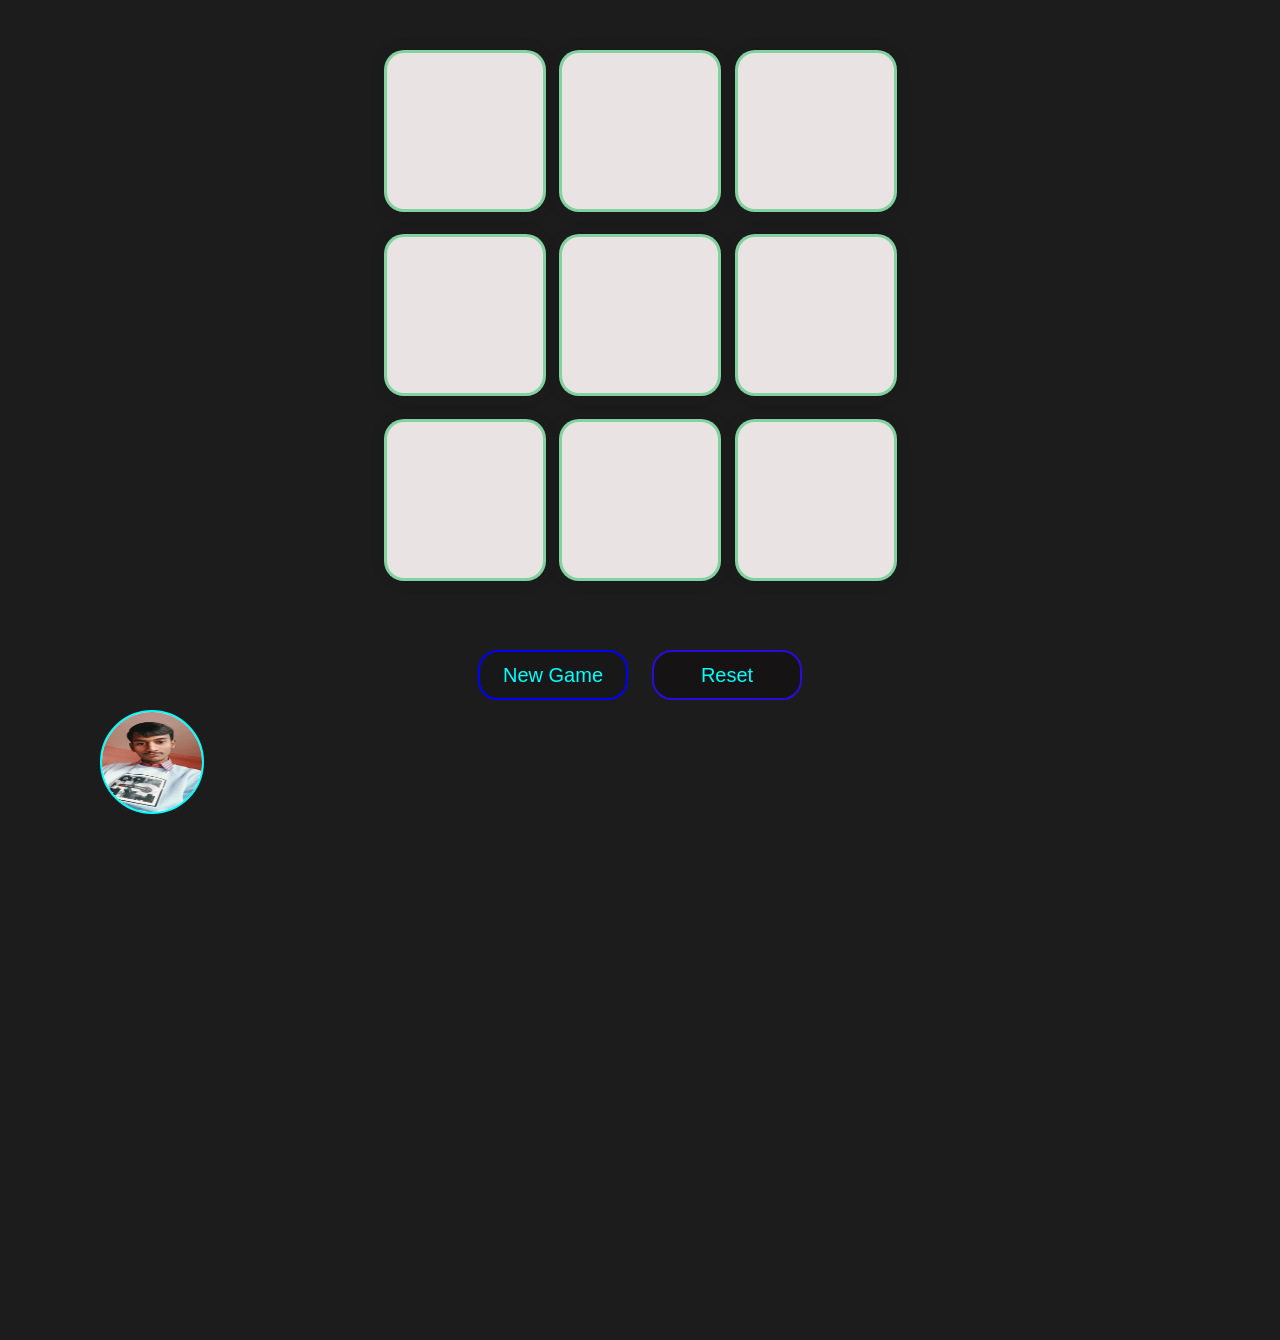
==== Bishal/index.html @ 8b0822cb "add more features" ====
<!DOCTYPE html>
<html lang="en">
<head>
    <meta charset="UTF-8">
    <meta name="viewport" content="width=device-width, initial-scale=1.0">
    <title>Tic-Tac-Toe-Game</title>
    <link rel="stylesheet" href="styles.css">
</head>
<body>
    <header>

        
        <div class="msg-container hide">
            <p id="msg">Winner</p>
            
        </header>
        
        <main>
         </div>
         <div class="container">
            <div class="game">
                <button class="box"></button>
                <button class="box"></button>
                <button class="box"></button>
                <button class="box"></button>
                <button class="box"></button>
                <button class="box"></button>
                <button class="box"></button>
                <button class="box"></button>
                <button class="box"></button>
            </div>
        </div>
        <button id="new-btn">New Game</button>
        <button id="reset-btn">Reset</button>
      
     </main>
        <footer>
            <div class="footer-container">
                <div class="img">
                    <img src="vishal.jpg">

                </div>
                

            </div>    
        </footer>
        
        <script src="app.js"></script>
</body>
</html>
---- Bishal/styles.css ----
*{
padding: 0;
margin: 0;
}

body{

    background-color: rgba(14, 14, 14, 0.943);
    text-align: center;
    
}

h1{

    color: rgb(20, 227, 13);
    font-size: 50px;
    font-style: italic;
    font-family: 'Franklin Gothic Medium', 'Arial Narrow', Arial, sans-serif;
    font-weight: bolder;
    background-color:black;
    width: 700px;
    border: 2px;
    border-style: double;
    border-color: rgb(225, 12, 40);
    border-radius: 25px;
    display: flex;
    justify-content: center;
    align-items: center;
    margin: auto;
}


.container{
    height: 70vh;
    display: flex;
    justify-content: center;
    align-items: center;
    margin-bottom: 20px;
    
}

.game{

    height: 60vmin;
    width: 60vmin;
    display: flex;
    flex-wrap: wrap;
    justify-content: center;
    align-items: center;
    gap: 1.5vmin;


   
}
.box{

    height: 18vmin;
    width: 18vmin;
    border-radius: 1rem;
    border:rgba(13, 192, 82, 0.477);
    border-style: solid;
    border-radius: 2px;
    border-radius: 20px;
    box-shadow: 0 0 1rem rgba(0,0,0,0.1);
    font-size: 8vmin;
    color: #343030;
    /* set backgrount color after clicked */
    background-color: rgba(237, 231, 231, 0.984);
    
    
}
#reset-btn{
    height: 50px;
    width: 150px;
    background-color:rgb(21, 19, 19);
    color: aqua;
    border-color: rgb(40, 12, 223);
    border-style: solid;
    border-radius: 20px;
    cursor: pointer;
    font-size: 20px;
    padding:none;
}
#msg{
    color: white;
    font-size: 30px;
    margin-bottom: 10px;
}

#new-btn{
    height: 50px;
    width: 150px;
    background-color:rgb(25, 24, 24);
    color: aqua;
    border-color: blue;
    border-style: solid;
    border-radius: 20px;
    cursor: pointer;
    font-size: 20px;
    padding:none;
    margin-right: 20px;

}

.msg-container{
    margin-bottom: 5px;
    
}

.hide{
    display: none;
}
.img{

    height: 100px;
    width: 100px;
    border-radius: 50%;
    background-color: white;
    float: right;
    
    
}

.footer-container{
    height: 70vh;
    display: flex;
    justify-content: left;
    margin-left: 100px;
    margin-top: 10px;
    
}
.img{
    height: 100px;
    width: 100px;
    border-radius: 50%;
    border: 2px;
    border-style: solid;
    border-color: aqua;
    /* overflow: hidden; */

    
}

.img img{
    height: 100px;
    width: 100px;
    border-radius: 50%;
}
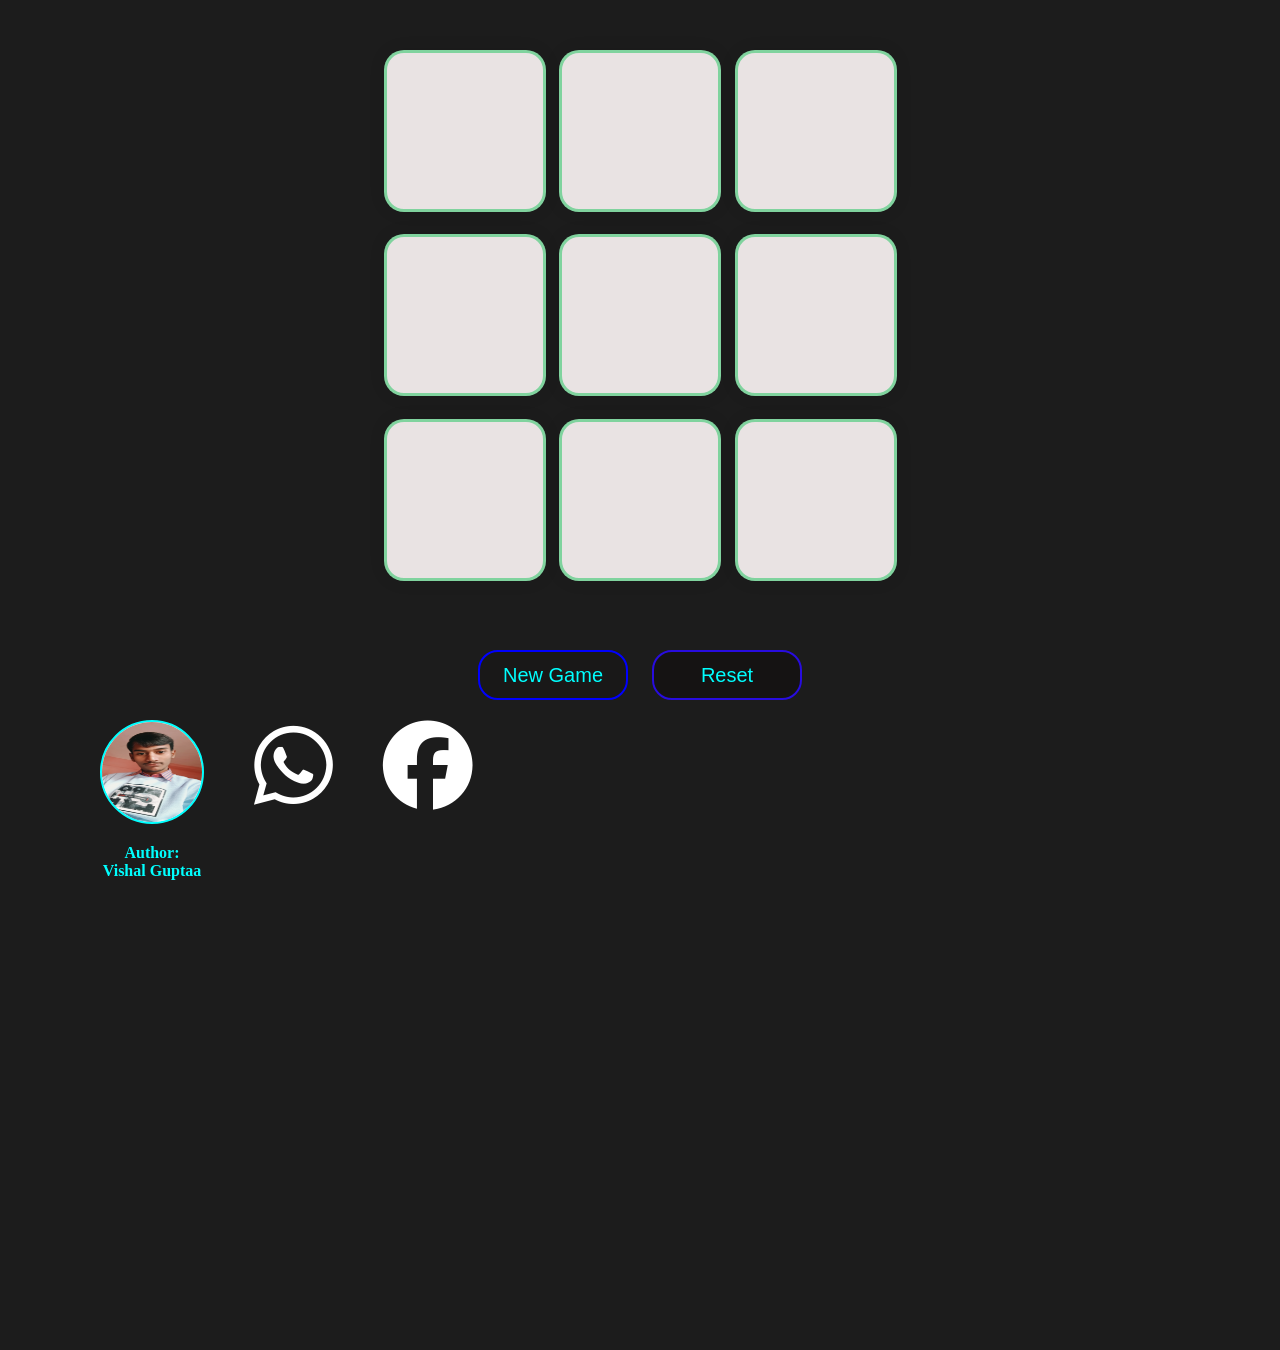
==== commit a6a0e486: "add contact" ====
--- a/Bishal/index.html
+++ b/Bishal/index.html
@@ -5,6 +5,7 @@
     <meta name="viewport" content="width=device-width, initial-scale=1.0">
     <title>Tic-Tac-Toe-Game</title>
     <link rel="stylesheet" href="styles.css">
+    <link rel="stylesheet" href="https://cdnjs.cloudflare.com/ajax/libs/font-awesome/6.5.1/css/all.min.css" integrity="sha512-DTOQO9RWCH3ppGqcWaEA1BIZOC6xxalwEsw9c2QQeAIftl+Vegovlnee1c9QX4TctnWMn13TZye+giMm8e2LwA==" crossorigin="anonymous" referrerpolicy="no-referrer" />                                                                                                                                                                                                         
 </head>
 <body>
     <header>
@@ -29,7 +30,7 @@
                 <button class="box"></button>
                 <button class="box"></button>
             </div>
-        </div>
+        </div>  
         <button id="new-btn">New Game</button>
         <button id="reset-btn">Reset</button>
       
@@ -37,11 +38,23 @@
         <footer>
             <div class="footer-container">
                 <div class="img">
-                    <img src="vishal.jpg">
+                    <img src="vishal.jpg"><br><br>
+                    <p>Author: Vishal Guptaa</p>
+                </div>
 
-                </div>
+                <a href="http://wa.me/9779816245122" target="_blank" rel="noopener noreferrer">
+
+                    <i class="fa-brands fa-whatsapp icon"></i>
+                </a>
+                <a href="https://www.facebook.com/profile.php?id=100027750681020">
+
+                    <i class="fa-brands fa-facebook icon"></i>
+
+                </a>
+
+
                 
-
+               
             </div>    
         </footer>
         
--- a/Bishal/styles.css
+++ b/Bishal/styles.css
@@ -66,6 +66,7 @@
     color: #343030;
     /* set backgrount color after clicked */
     background-color: rgba(237, 231, 231, 0.984);
+    cursor: pointer;
     
     
 }
@@ -80,6 +81,11 @@
     cursor: pointer;
     font-size: 20px;
     padding:none;
+}
+
+#reset-btn:hover{
+    transform: scale(1.2);
+
 }
 #msg{
     color: white;
@@ -100,6 +106,9 @@
     padding:none;
     margin-right: 20px;
 
+}
+#new-btn:hover{
+    transform: scale(1.2);
 }
 
 .msg-container{
@@ -126,7 +135,7 @@
     display: flex;
     justify-content: left;
     margin-left: 100px;
-    margin-top: 10px;
+    margin-top: 20px;
     
 }
 .img{
@@ -136,7 +145,13 @@
     border: 2px;
     border-style: solid;
     border-color: aqua;
-    /* overflow: hidden; */
+    color: aqua;
+    
+    font-weight: bolder;
+    font-style: inherit;
+    
+
+   
 
     
 }
@@ -149,3 +164,9 @@
 
  
  
+
+.icon{
+    color: #fff;
+    font-size: 90px;
+    margin-left: 50px;
+}
